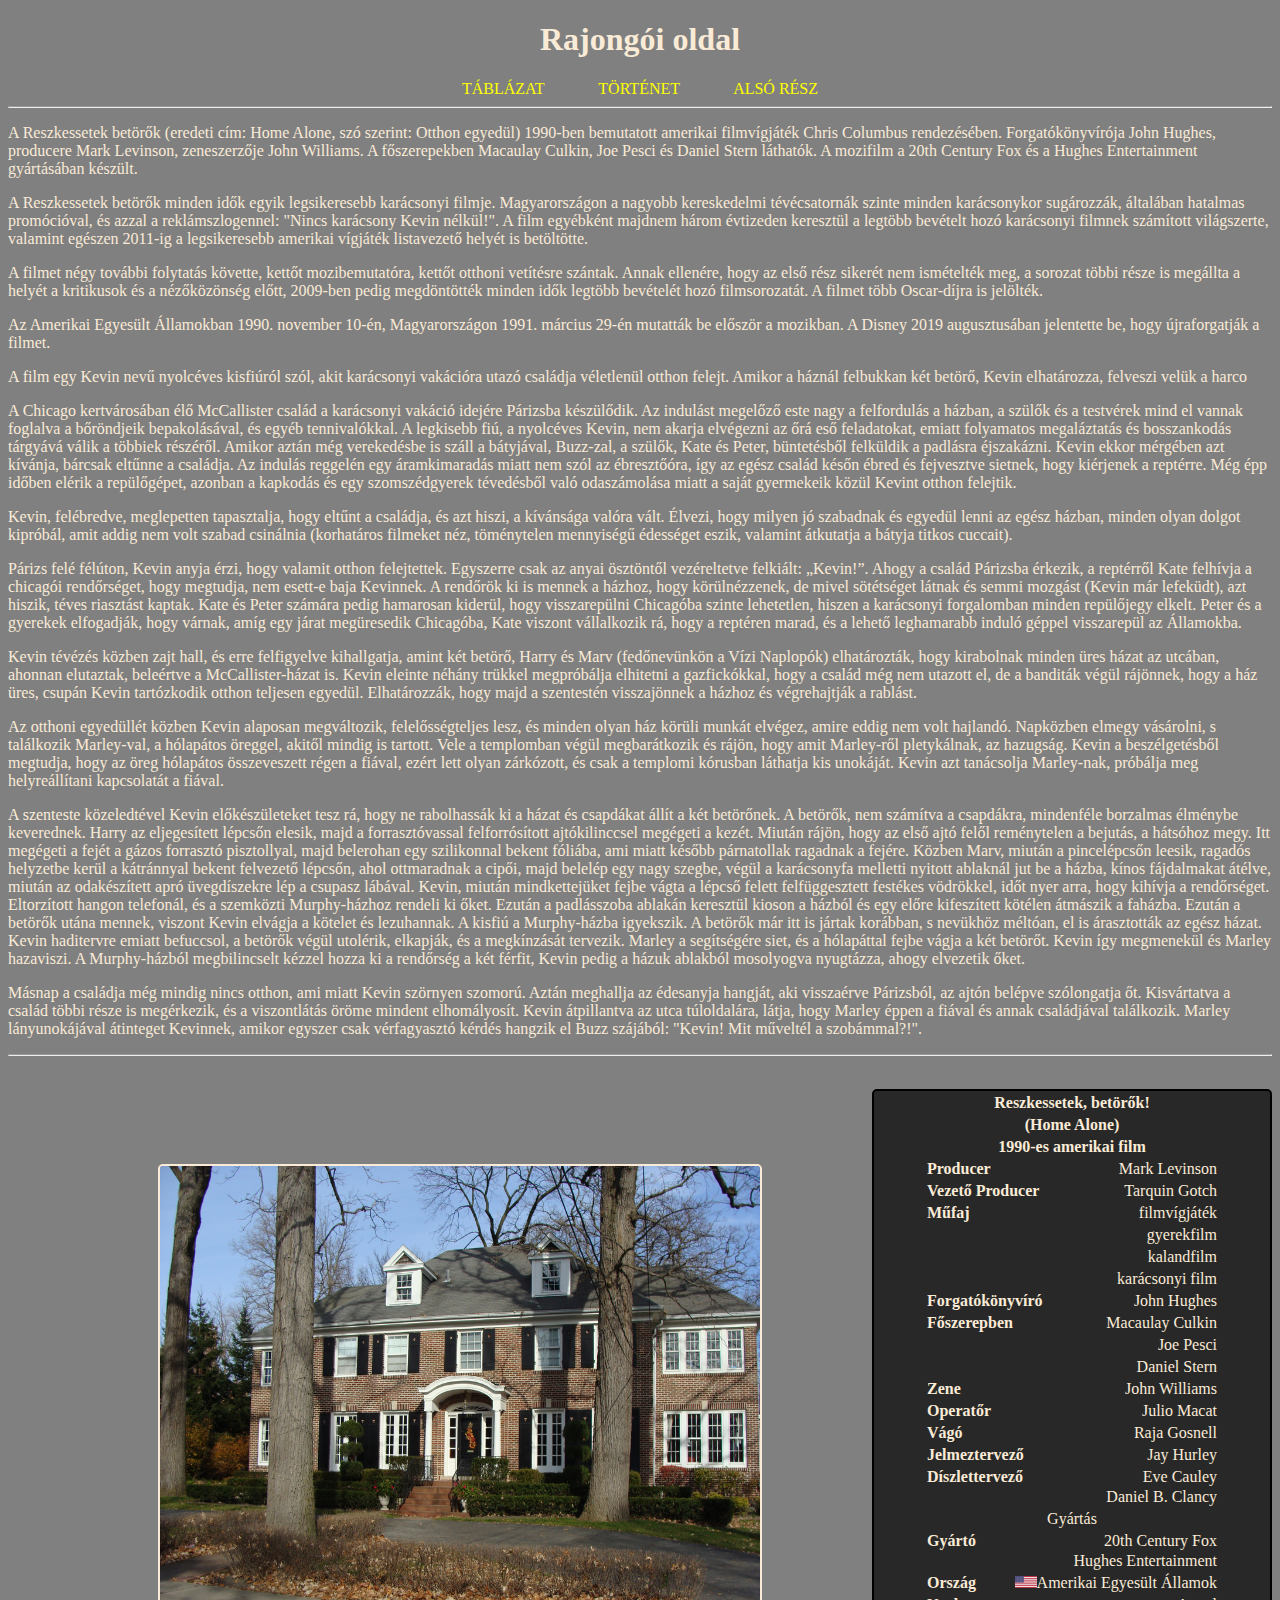
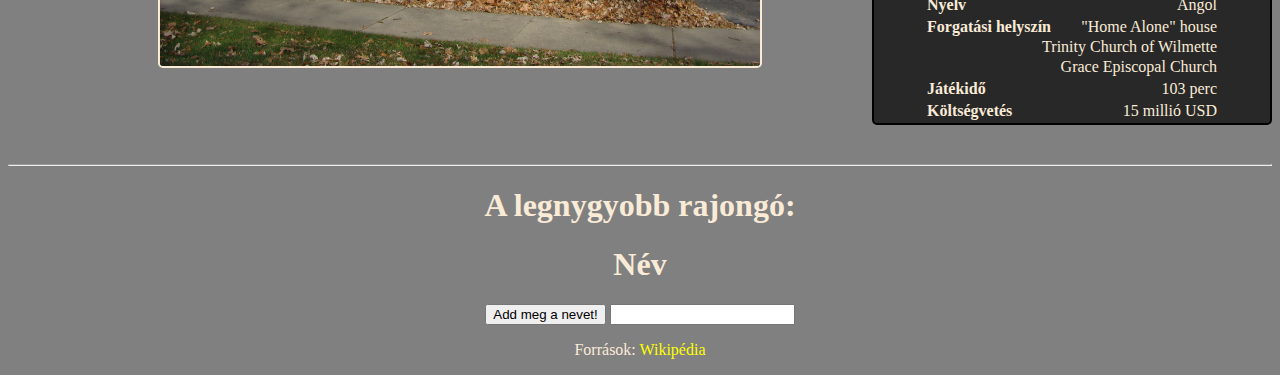
==== index.html @ a21d7b90 "kész" ====
<!DOCTYPE html>
<html lang="hu">
<head>
    <meta charset="UTF-8">
    <meta http-equiv="X-UA-Compatible" content="IE=edge">
    <meta name="viewport" content="width=device-width, initial-scale=1.0">
    <link rel="stylesheet" href="style.css">
    <title>Rajongói oldal</title>
</head>
<body>
    <div>
        <header>
            <h1 id="cim">Rajongói oldal</h1>
            <nav>
                <a href="#tablazat" id="navtab">TÁBLÁZAT</a>
                <a href="#tortenet" id="navt">TÖRTÉNET</a>
                <a href="#bottom">ALSÓ RÉSZ</a>
            </nav>
        </header><hr>
        <main>
            <article>
                <section id="tortenet">
                    <p>
                        A Reszkessetek betörők (eredeti cím: Home Alone, szó szerint: Otthon egyedül) 1990-ben bemutatott amerikai filmvígjáték Chris Columbus rendezésében. Forgatókönyvírója John Hughes, producere Mark Levinson, zeneszerzője John Williams. A főszerepekben Macaulay Culkin, Joe Pesci és Daniel Stern láthatók. A mozifilm a 20th Century Fox és a Hughes Entertainment gyártásában készült.
                    </p>
                    <p>
                        A Reszkessetek betörők minden idők egyik legsikeresebb karácsonyi filmje. Magyarországon a nagyobb kereskedelmi tévécsatornák szinte minden karácsonykor sugározzák, általában hatalmas promócióval, és azzal a reklámszlogennel: "Nincs karácsony Kevin nélkül!". A film egyébként majdnem három évtizeden keresztül a legtöbb bevételt hozó karácsonyi filmnek számított világszerte, valamint egészen 2011-ig a legsikeresebb amerikai vígjáték listavezető helyét is betöltötte.
                    </p>
                    <p>
                        A filmet négy további folytatás követte, kettőt mozibemutatóra, kettőt otthoni vetítésre szántak. Annak ellenére, hogy az első rész sikerét nem ismételték meg, a sorozat többi része is megállta a helyét a kritikusok és a nézőközönség előtt, 2009-ben pedig megdöntötték minden idők legtöbb bevételét hozó filmsorozatát. A filmet több Oscar-díjra is jelölték.
                    </p>
                    <p>
                        Az Amerikai Egyesült Államokban 1990. november 10-én, Magyarországon 1991. március 29-én mutatták be először a mozikban. A Disney 2019 augusztusában jelentette be, hogy újraforgatják a filmet.
                    </p>
                    <p>
                        A film egy Kevin nevű nyolcéves kisfiúról szól, akit karácsonyi vakációra utazó családja véletlenül otthon felejt. Amikor a háznál felbukkan két betörő, Kevin elhatározza, felveszi velük a harco
                    </p>
                    <p>
                        A Chicago kertvárosában élő McCallister család a karácsonyi vakáció idejére Párizsba készülődik. Az indulást megelőző este nagy a felfordulás a házban, a szülők és a testvérek mind el vannak foglalva a bőröndjeik bepakolásával, és egyéb tennivalókkal. A legkisebb fiú, a nyolcéves Kevin, nem akarja elvégezni az őrá eső feladatokat, emiatt folyamatos megaláztatás és bosszankodás tárgyává válik a többiek részéről. Amikor aztán még verekedésbe is száll a bátyjával, Buzz-zal, a szülők, Kate és Peter, büntetésből felküldik a padlásra éjszakázni. Kevin ekkor mérgében azt kívánja, bárcsak eltűnne a családja. Az indulás reggelén egy áramkimaradás miatt nem szól az ébresztőóra, így az egész család későn ébred és fejvesztve sietnek, hogy kiérjenek a reptérre. Még épp időben elérik a repülőgépet, azonban a kapkodás és egy szomszédgyerek tévedésből való odaszámolása miatt a saját gyermekeik közül Kevint otthon felejtik.
                    </p>
                    <p>
                        Kevin, felébredve, meglepetten tapasztalja, hogy eltűnt a családja, és azt hiszi, a kívánsága valóra vált. Élvezi, hogy milyen jó szabadnak és egyedül lenni az egész házban, minden olyan dolgot kipróbál, amit addig nem volt szabad csinálnia (korhatáros filmeket néz, töménytelen mennyiségű édességet eszik, valamint átkutatja a bátyja titkos cuccait).
                    </p>
                    <p>
                        Párizs felé félúton, Kevin anyja érzi, hogy valamit otthon felejtettek. Egyszerre csak az anyai ösztöntől vezéreltetve felkiált: „Kevin!”. Ahogy a család Párizsba érkezik, a reptérről Kate felhívja a chicagói rendőrséget, hogy megtudja, nem esett-e baja Kevinnek. A rendőrök ki is mennek a házhoz, hogy körülnézzenek, de mivel sötétséget látnak és semmi mozgást (Kevin már lefeküdt), azt hiszik, téves riasztást kaptak. Kate és Peter számára pedig hamarosan kiderül, hogy visszarepülni Chicagóba szinte lehetetlen, hiszen a karácsonyi forgalomban minden repülőjegy elkelt. Peter és a gyerekek elfogadják, hogy várnak, amíg egy járat megüresedik Chicagóba, Kate viszont vállalkozik rá, hogy a reptéren marad, és a lehető leghamarabb induló géppel visszarepül az Államokba.
                    </p>
                    <p>
                        Kevin tévézés közben zajt hall, és erre felfigyelve kihallgatja, amint két betörő, Harry és Marv (fedőnevünkön a Vízi Naplopók) elhatározták, hogy kirabolnak minden üres házat az utcában, ahonnan elutaztak, beleértve a McCallister-házat is. Kevin eleinte néhány trükkel megpróbálja elhitetni a gazfickókkal, hogy a család még nem utazott el, de a banditák végül rájönnek, hogy a ház üres, csupán Kevin tartózkodik otthon teljesen egyedül. Elhatározzák, hogy majd a szentestén visszajönnek a házhoz és végrehajtják a rablást.
                    </p>
                    <p>
                        Az otthoni egyedüllét közben Kevin alaposan megváltozik, felelősségteljes lesz, és minden olyan ház körüli munkát elvégez, amire eddig nem volt hajlandó. Napközben elmegy vásárolni, s találkozik Marley-val, a hólapátos öreggel, akitől mindig is tartott. Vele a templomban végül megbarátkozik és rájön, hogy amit Marley-ről pletykálnak, az hazugság. Kevin a beszélgetésből megtudja, hogy az öreg hólapátos összeveszett régen a fiával, ezért lett olyan zárkózott, és csak a templomi kórusban láthatja kis unokáját. Kevin azt tanácsolja Marley-nak, próbálja meg helyreállítani kapcsolatát a fiával.
                    </p>
                    <p>
                        A szenteste közeledtével Kevin előkészületeket tesz rá, hogy ne rabolhassák ki a házat és csapdákat állít a két betörőnek. A betörők, nem számítva a csapdákra, mindenféle borzalmas élménybe keverednek. Harry az eljegesített lépcsőn elesik, majd a forrasztóvassal felforrósított ajtókilinccsel megégeti a kezét. Miután rájön, hogy az első ajtó felől reménytelen a bejutás, a hátsóhoz megy. Itt megégeti a fejét a gázos forrasztó pisztollyal, majd belerohan egy szilikonnal bekent fóliába, ami miatt később párnatollak ragadnak a fejére. Közben Marv, miután a pincelépcsőn leesik, ragadós helyzetbe kerül a kátránnyal bekent felvezető lépcsőn, ahol ottmaradnak a cipői, majd belelép egy nagy szegbe, végül a karácsonyfa melletti nyitott ablaknál jut be a házba, kínos fájdalmakat átélve, miután az odakészített apró üvegdíszekre lép a csupasz lábával. Kevin, miután mindkettejüket fejbe vágta a lépcső felett felfüggesztett festékes vödrökkel, időt nyer arra, hogy kihívja a rendőrséget. Eltorzított hangon telefonál, és a szemközti Murphy-házhoz rendeli ki őket. Ezután a padlásszoba ablakán keresztül kioson a házból és egy előre kifeszített kötélen átmászik a faházba. Ezután a betörők utána mennek, viszont Kevin elvágja a kötelet és lezuhannak. A kisfiú a Murphy-házba igyekszik. A betörők már itt is jártak korábban, s nevükhöz méltóan, el is árasztották az egész házat. Kevin haditervre emiatt befuccsol, a betörők végül utolérik, elkapják, és a megkínzását tervezik. Marley a segítségére siet, és a hólapáttal fejbe vágja a két betörőt. Kevin így megmenekül és Marley hazaviszi. A Murphy-házból megbilincselt kézzel hozza ki a rendőrség a két férfit, Kevin pedig a házuk ablakból mosolyogva nyugtázza, ahogy elvezetik őket.
                    </p>
                    <p>
                        Másnap a családja még mindig nincs otthon, ami miatt Kevin szörnyen szomorú. Aztán meghallja az édesanyja hangját, aki visszaérve Párizsból, az ajtón belépve szólongatja őt. Kisvártatva a család többi része is megérkezik, és a viszontlátás öröme mindent elhomályosít. Kevin átpillantva az utca túloldalára, látja, hogy Marley éppen a fiával és annak családjával találkozik. Marley lányunokájával átinteget Kevinnek, amikor egyszer csak vérfagyasztó kérdés hangzik el Buzz szájából: "Kevin! Mit műveltél a szobámmal?!".
                    </p>
            </article><hr>
              <aside id="bal">
                <img src="Home_Alone_House.jpg" id="haz">
              </aside>  
                <aside id="jobb">
                    <table>
                        <div id="tcim">
                            <tr>
                                <th>Reszkessetek, betörők!</th>
                            </tr>
                            <tr>
                                <th>(Home Alone)</th>
                            </tr>
                        </div>
                        <tr>
                            <th>1990-es amerikai film</th>
                        </tr>
                        <tr>
                            <th id="tbal">Producer</th>
                            <td id="tjobb">Mark Levinson</td>
                        </tr>
                        <tr>
                            <th id="tbal">Vezető Producer</th>
                            <td id="tjobb">Tarquin Gotch</td>
                        </tr>
                        <tr>
                            <th id="tbal">Műfaj</th>
                            <td id="tjobb">filmvígjáték</td>
                        </tr>
                        <tr>
                            <td id="tjobb">gyerekfilm</td>
                        </tr>
                        <tr>
                            <td id="tjobb">kalandfilm</td>
                        </tr>
                        <tr>
                            <td id="tjobb">karácsonyi film</td>
                        </tr>
                        <tr>
                            <th id="tbal">Forgatókönyvíró</th>
                            <td id="tjobb">John Hughes</td>
                        </tr>
                        <tr>
                            <th id="tbal">Főszerepben</th>
                            <td id="tjobb">Macaulay Culkin</td>
                        </tr>
                        <tr>
                            <td id="tjobb">Joe Pesci</td>
                        </tr>
                        <tr>
                            <td id="tjobb">Daniel Stern</td>
                        </tr>
                        <tr>
                            <th id="tbal">Zene</th>
                            <td id="tjobb">John Williams</td>
                        </tr>
                        <tr>
                            <th id="tbal">Operatőr</th>
                            <td id="tjobb">Julio Macat</td>
                        </tr>
                        <tr>
                            <th id="tbal">Vágó</th>
                            <td id="tjobb">Raja Gosnell</td>
                        </tr>
                        <tr>
                            <th id="tbal">Jelmeztervező</th>
                            <td id="tjobb">Jay Hurley</td>
                        </tr>
                        <tr>
                            <th id="tbal">Díszlettervező</th>
                            <td id="tjobb">Eve Cauley</td>
                            <td id="tjobb">Daniel B. Clancy</td>
                        </tr>
                        <tr>
                            <td>Gyártás</td>
                        </tr>
                        <tr>
                            <th id="tbal">Gyártó</th>
                            <td id="tjobb">20th Century Fox</td>
                            <td id="tjobb">Hughes Entertainment</td>
                        </tr>
                        <tr>
                            <th id="tbal">Ország</th>
                            <td id="tjobb"><img src="22px-Flag_of_the_United_States.svg.webp">Amerikai Egyesült Államok</td>
                        </tr>
                        <tr>
                            <th id="tbal">Nyelv</th>
                            <td id="tjobb">Angol</td>
                        </tr>
                        <tr>
                            <th id="tbal">Forgatási helyszín</th>
                            <td id="tjobb">"Home Alone" house 
                            <td id="tjobb">Trinity Church of Wilmette 
                            <td id="tjobb">Grace Episcopal Church</td>
                        </tr>
                        <tr>
                            <th id="tbal">Játékidő</th>
                            <td id="tjobb">103 perc</td>
                        </tr>
                        <tr>
                            <th id="tbal">Költségvetés</th>
                            <td id="tjobb">15 millió USD</td>
                        </tr>
                    </table>
                </aside><hr>
            <footer id="bottom">
                <h1>A legnygyobb rajongó:</h1>
                <h1 id="heading">Név</h1>
                <button onclick="changeText()">Add meg a nevet!</button>
                <input type="text" id="nameTxt">
                <script src="script.js"></script>
                <p>Források: <a href="https://hu.wikipedia.org/wiki/Reszkessetek,_betörők!" target="_blank">Wikipédia</a></p>
            </footer>
        </main>
    </div>
</body>
    <script>
        function changeText()
        {
            var newName = document.getElementById("nameTxt").value;
            var heading = document.getElementById('heading');
            heading.innerHTML = newName;
        }
    </script>
</html>
---- style.css ----
body{
    background: gray;
}
header{
    text-align: center;
}
a{
    text-decoration: none;
    color: yellow;
}
html{
    color: antiquewhite;
}
#bal{
    float: left;
}
#jobb{
    float: right;
}
table{
    border: 2px solid black;
    width: 400px;
    text-align: center;
    background: rgb(40, 40, 40);
    border-radius: 5px;
    margin-top: 25px;

}
#tbal{
    float: left;
    margin-left: 50px;
}
#tjobb{
    float: right;
    margin-right: 50px;
}
#navtab{
    margin-right: 50px;
}
#navt{
    margin-right: 50px;
}
#bottom, hr{
    clear: both;
    text-align: center;
}
#haz{
    width: 600px;
    height: 500px;
    margin-left: 150px;
    margin-top: 100px;
    border: 2px antiquewhite solid;
    border-radius: 5px;
}
aside{
    height: 700px;
}
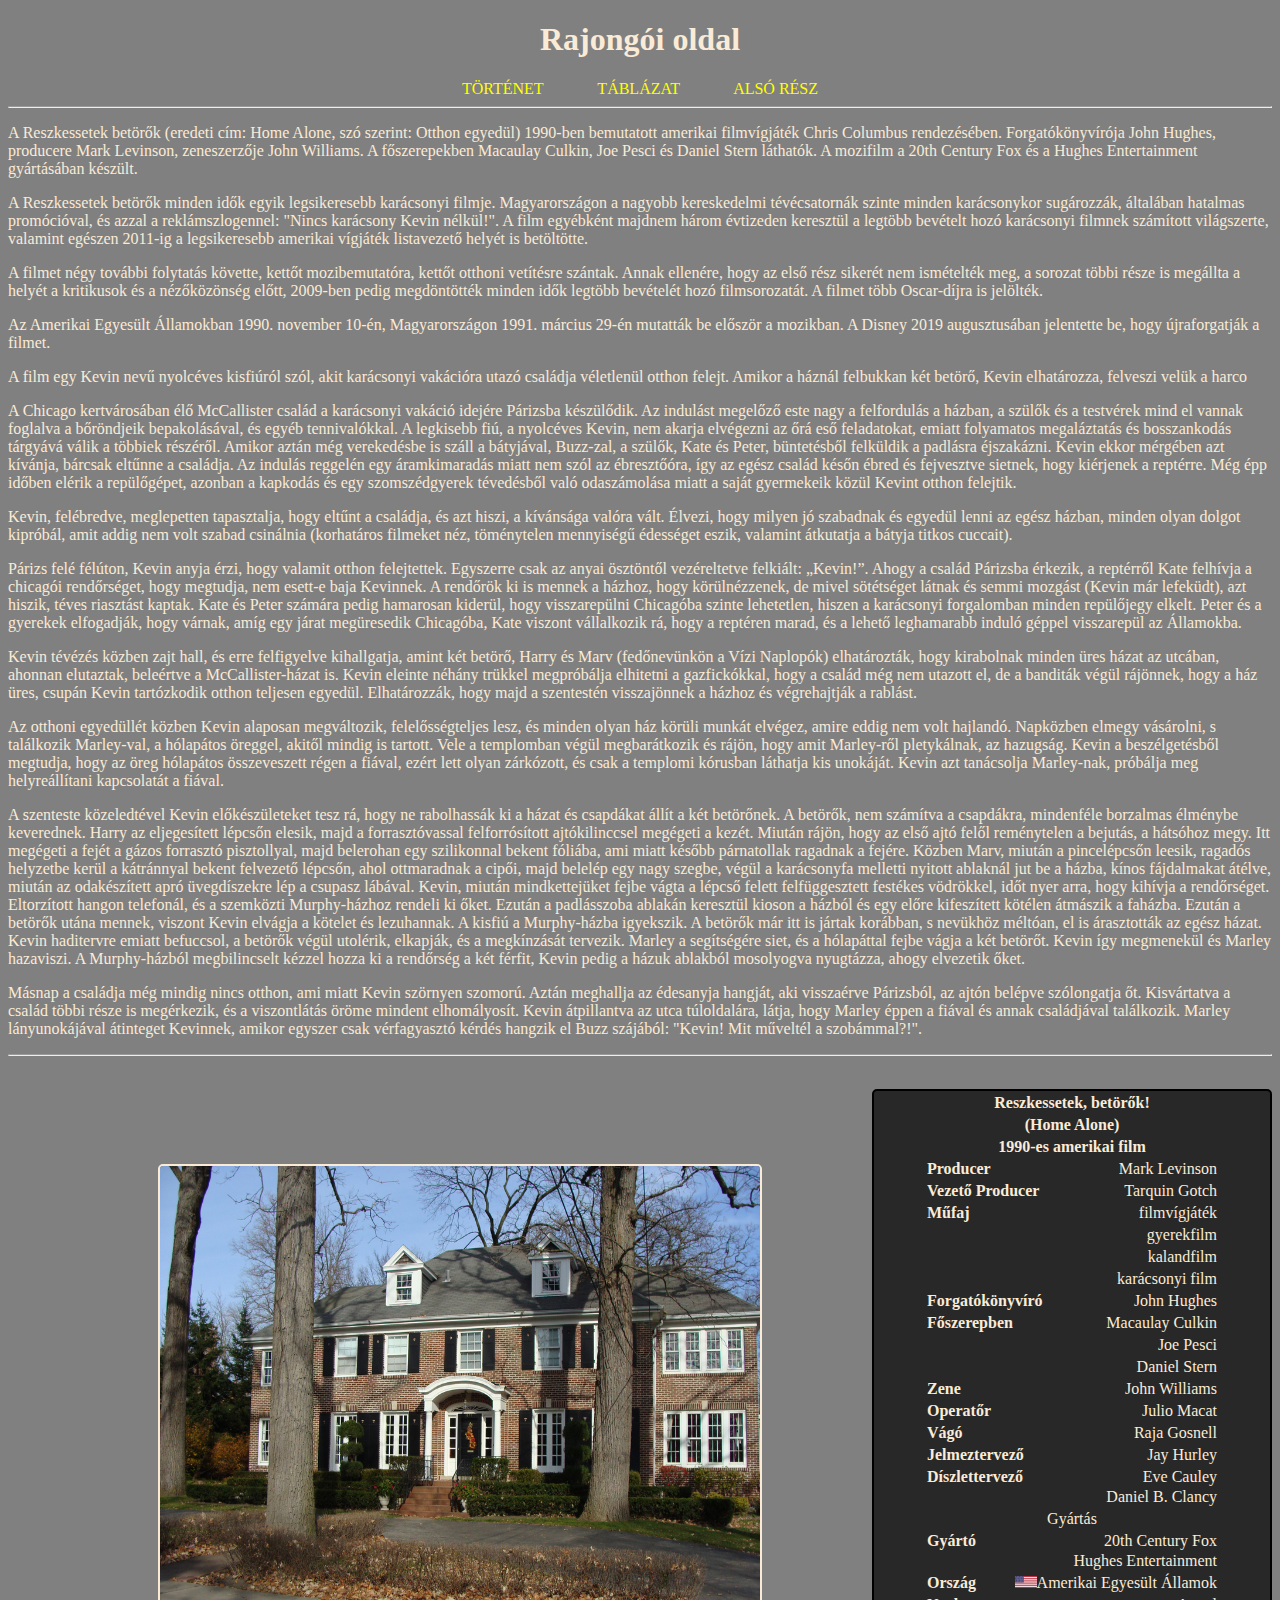
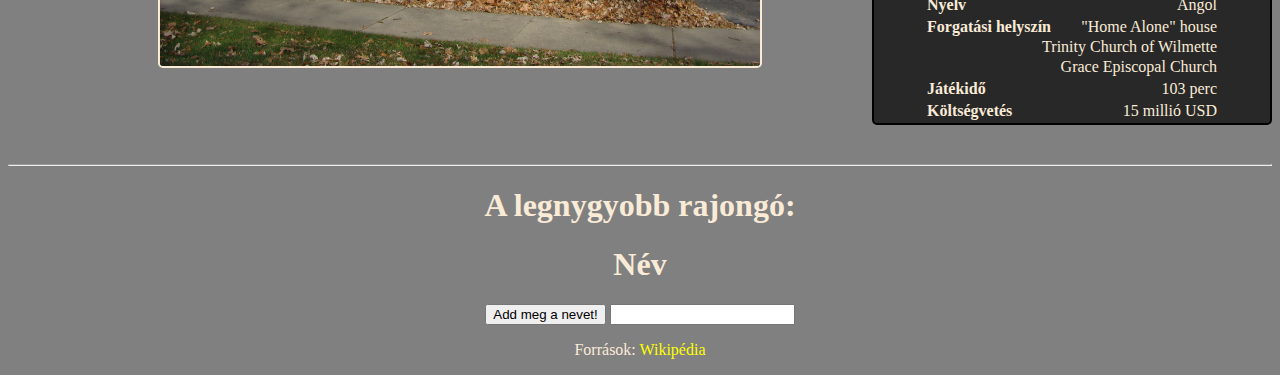
==== commit d1a901f2: "kész" ====
--- a/index.html
+++ b/index.html
@@ -12,8 +12,8 @@
         <header>
             <h1 id="cim">Rajongói oldal</h1>
             <nav>
-                <a href="#tablazat" id="navtab">TÁBLÁZAT</a>
-                <a href="#tortenet" id="navt">TÖRTÉNET</a>
+                <a href="#tortenet" id="navtab">TÖRTÉNET</a>
+                <a href="#tablazat" id="navt">TÁBLÁZAT</a>
                 <a href="#bottom">ALSÓ RÉSZ</a>
             </nav>
         </header><hr>
@@ -61,7 +61,7 @@
                 <img src="Home_Alone_House.jpg" id="haz">
               </aside>  
                 <aside id="jobb">
-                    <table>
+                    <table id="tablazat">
                         <div id="tcim">
                             <tr>
                                 <th>Reszkessetek, betörők!</th>
